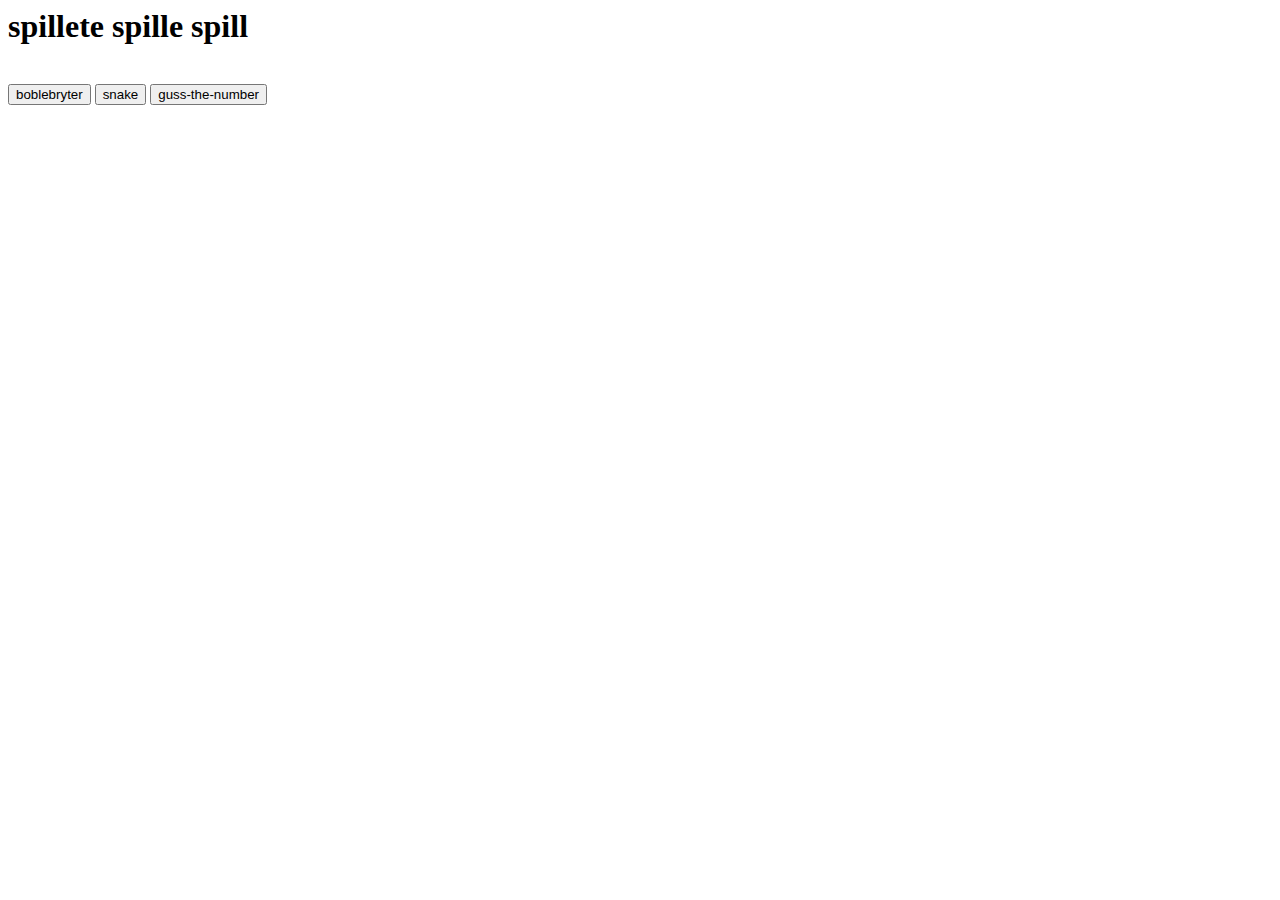
==== index.html @ 60d42da6 "hei" ====
<html>
    <head>
        <title>spillete spille spill</title>
        <link rel="stylesheet" href="./styles.css"/>
    </head>
    <body>
        <h1>spillete spille spill</h1>
    </br>
    <button onclick="location.href='boblebryter/'">boblebryter</button>
    <button onclick="location.href='snake/'">snake</button>
    <button onclick="location.href='guss-the-number/'">guss-the-number</button>
    </body>
 </html>
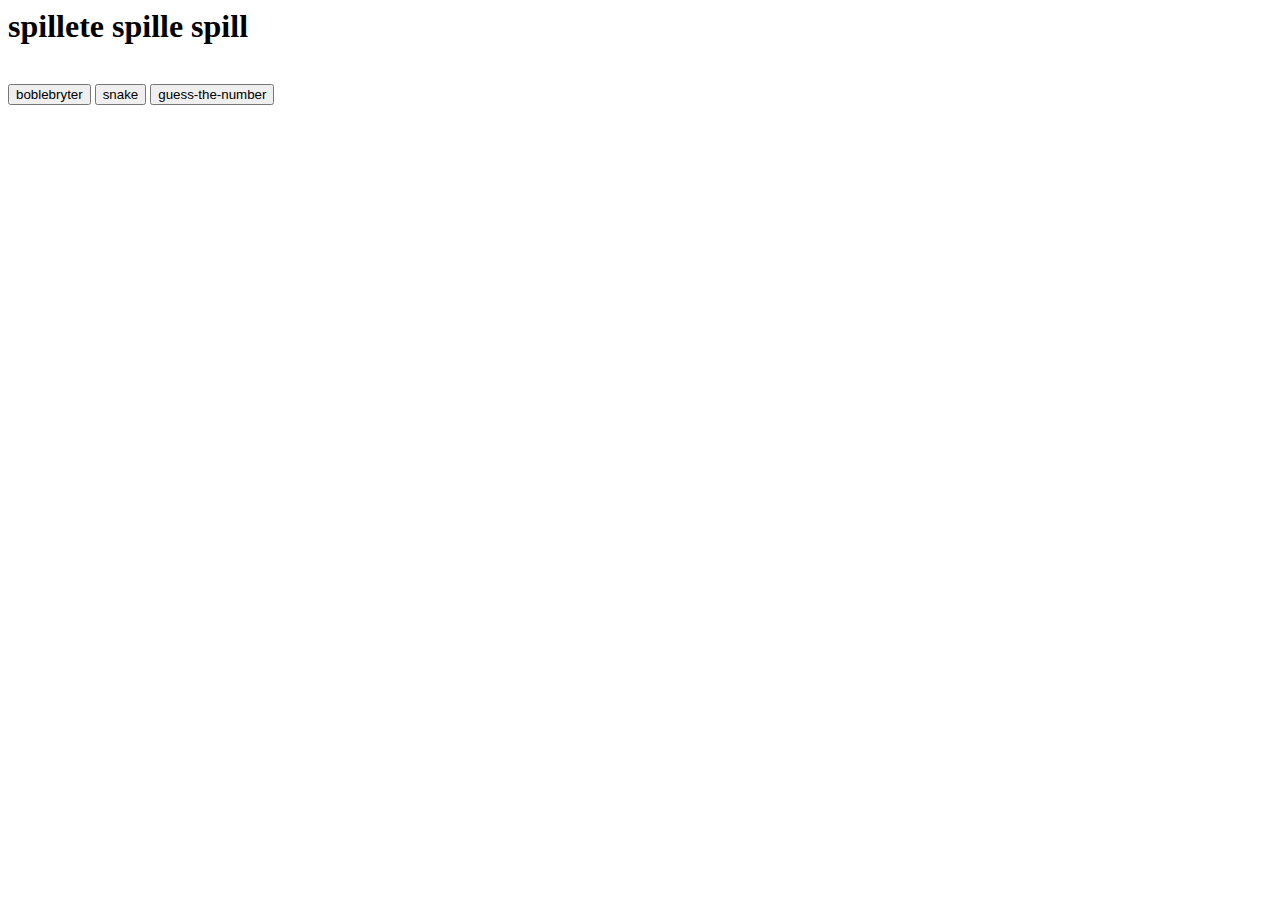
==== commit 8a153f37: "e" ====
--- a/index.html
+++ b/index.html
@@ -8,6 +8,6 @@
     </br>
     <button onclick="location.href='boblebryter/'">boblebryter</button>
     <button onclick="location.href='snake/'">snake</button>
-    <button onclick="location.href='guss-the-number/'">guss-the-number</button>
+    <button onclick="location.href='guess-the-number/'">guess-the-number</button>
     </body>
  </html>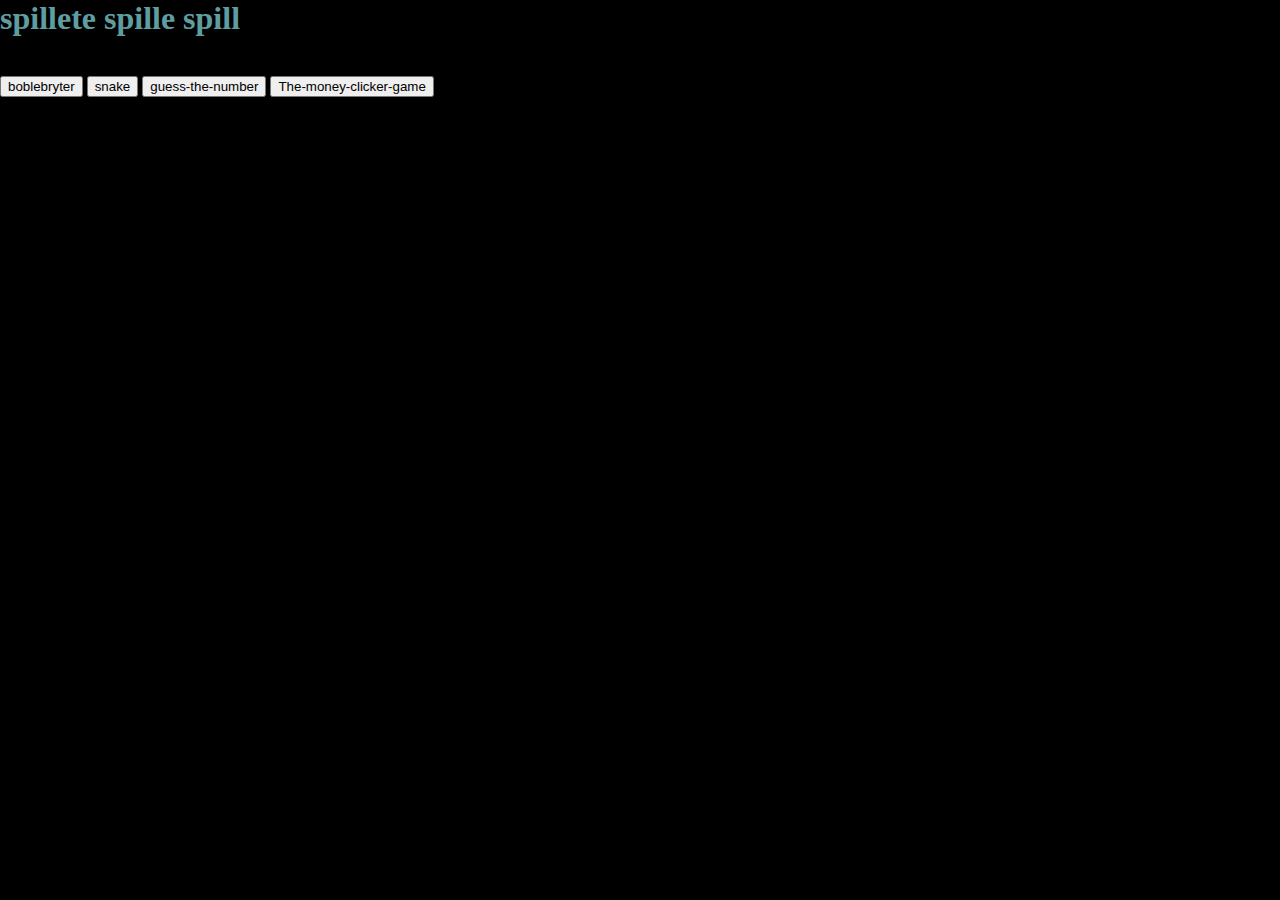
==== commit a2eda88c: "stylet spillete spille spill" ====
--- a/index.html
+++ b/index.html
@@ -1,6 +1,12 @@
 <html>
     <head>
         <title>spillete spille spill</title>
+        <style>
+            body {
+                
+                background-color: black;
+            }
+        </style>
         <link rel="stylesheet" href="./styles.css"/>
     </head>
     <body>
@@ -9,5 +15,6 @@
     <button onclick="location.href='boblebryter/'">boblebryter</button>
     <button onclick="location.href='snake/'">snake</button>
     <button onclick="location.href='guess-the-number/'">guess-the-number</button>
+    <button onclick="location.href='The-money-clicker-game/'">The-money-clicker-game</button>
     </body>
  </html>--- a/styles.css
+++ b/styles.css
@@ -0,0 +1,17 @@
+body {
+    margin: 0;
+    color: cadetblue;
+    font-family: fantasy;
+}
+.meny {
+    padding: 1rem;
+    background-color: honeydew;
+
+}
+.meny a{
+    margin-right: 2rem;
+    color: maroon;
+}
+.meny a:hover {
+    color: green;
+}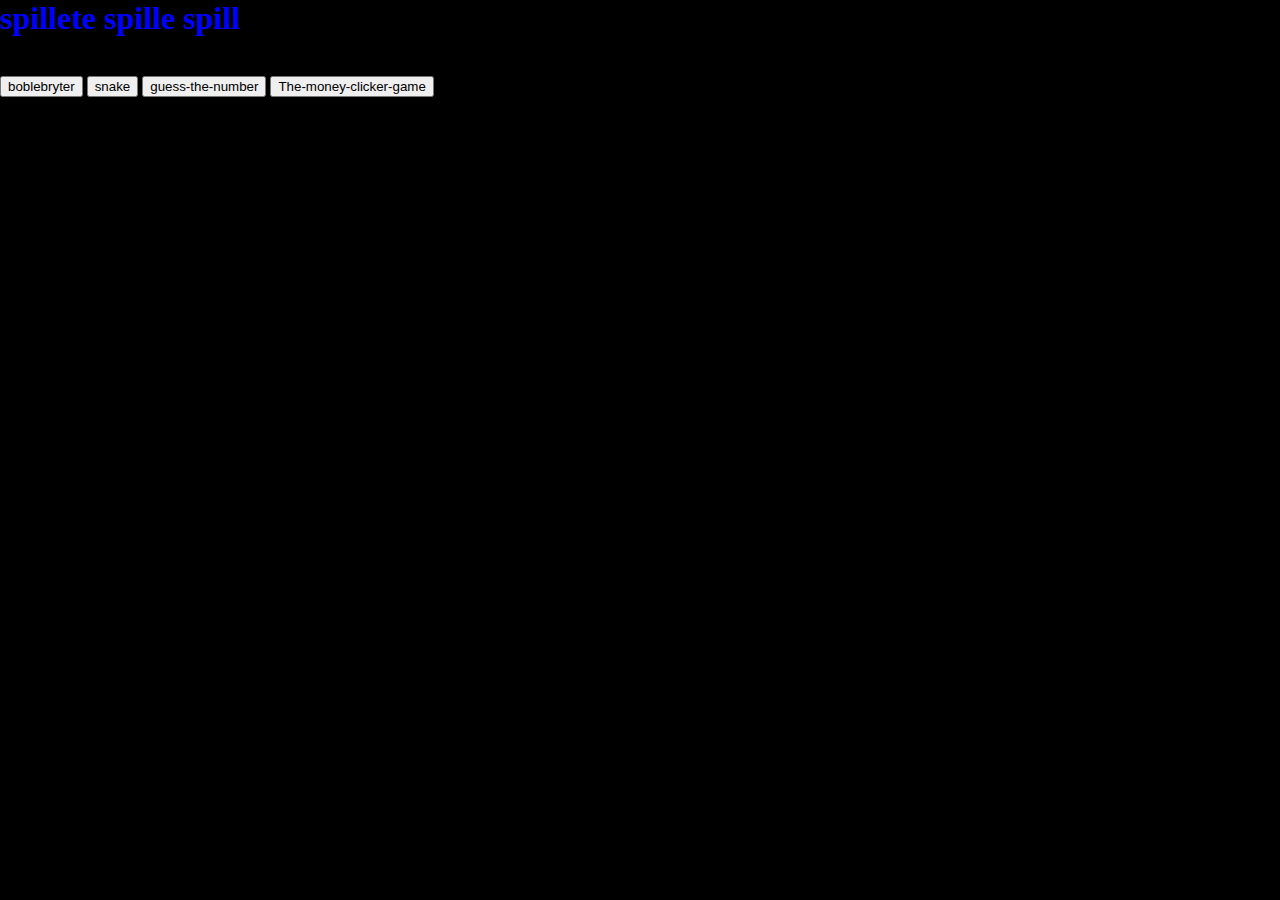
==== commit 0331e283: "gjorde teksten synelig" ====
--- a/index.html
+++ b/index.html
@@ -10,7 +10,7 @@
         <link rel="stylesheet" href="./styles.css"/>
     </head>
     <body>
-        <h1>spillete spille spill</h1>
+        <h1 style="color:blue;">spillete spille spill</h1>
     </br>
     <button onclick="location.href='boblebryter/'">boblebryter</button>
     <button onclick="location.href='snake/'">snake</button>
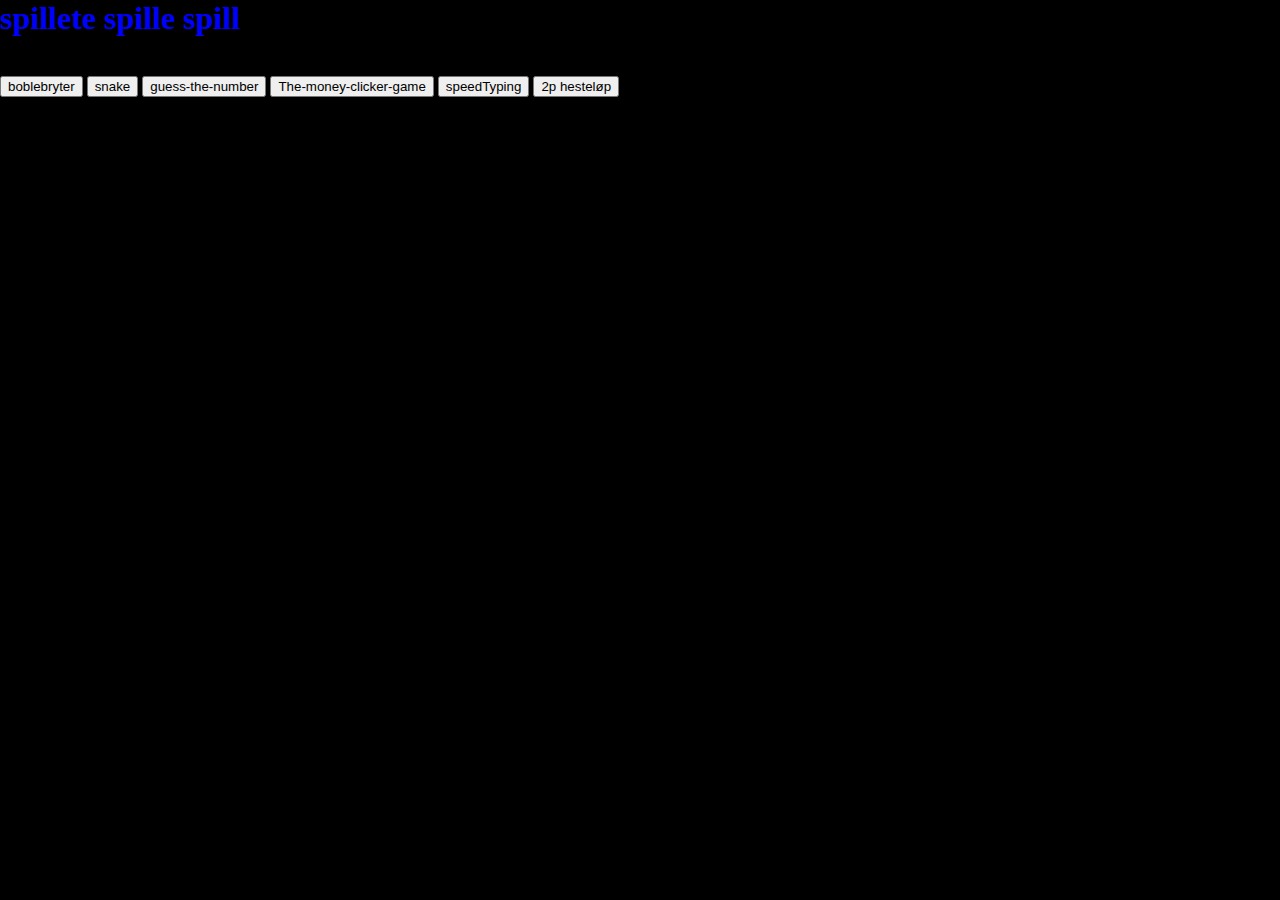
==== commit e88bee93: "linket til spillete spille spill" ====
--- a/index.html
+++ b/index.html
@@ -16,5 +16,7 @@
     <button onclick="location.href='snake/'">snake</button>
     <button onclick="location.href='guess-the-number/'">guess-the-number</button>
     <button onclick="location.href='The-money-clicker-game/'">The-money-clicker-game</button>
+    <button onclick="location.href='speedTyping/'">speedTyping</button>
+    <button onclick="location.href='hesteløp/'">2p hestel&oslash;p</button>
     </body>
  </html>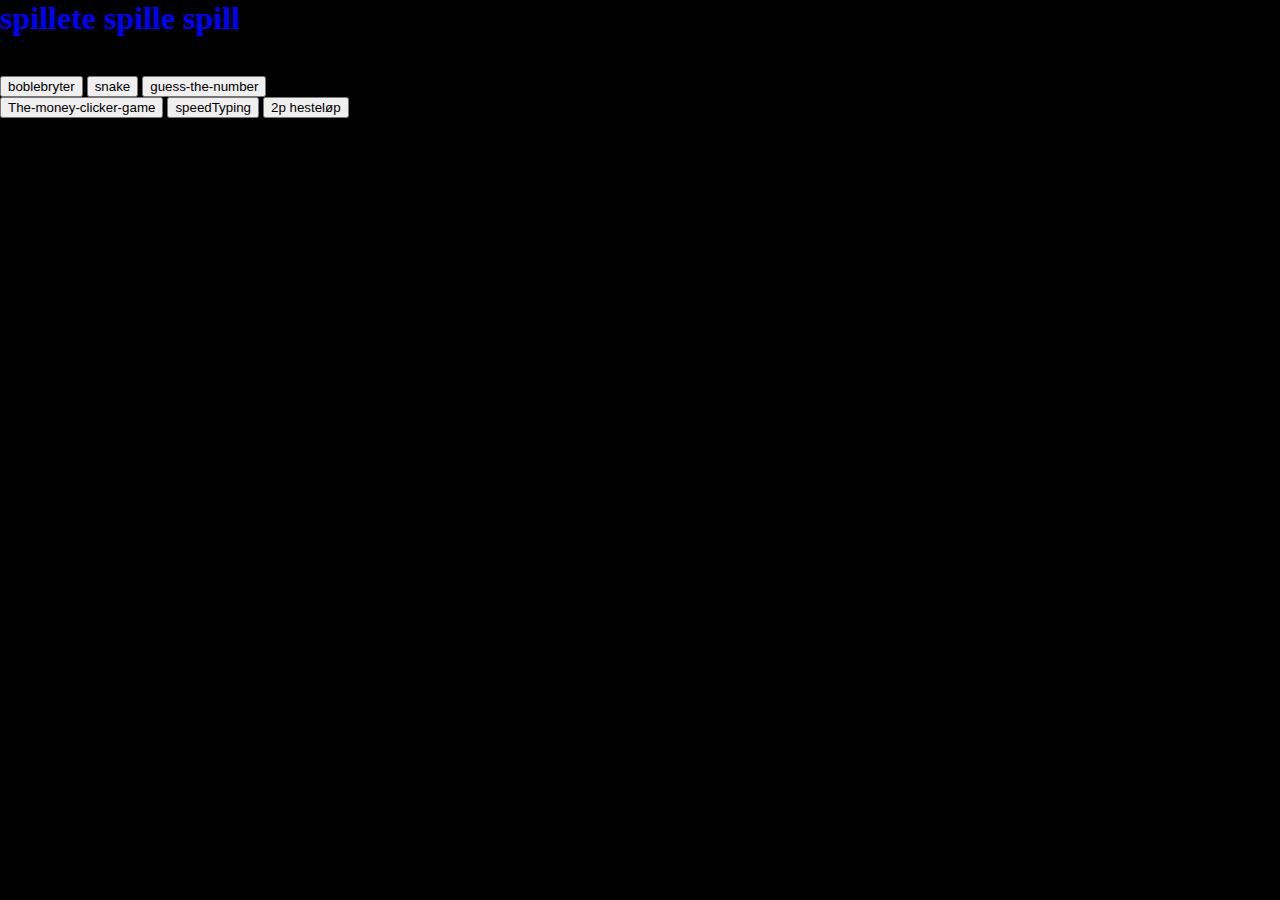
==== commit e4ab45f6: "no message" ====
--- a/index.html
+++ b/index.html
@@ -15,6 +15,7 @@
     <button onclick="location.href='boblebryter/'">boblebryter</button>
     <button onclick="location.href='snake/'">snake</button>
     <button onclick="location.href='guess-the-number/'">guess-the-number</button>
+    </br>
     <button onclick="location.href='The-money-clicker-game/'">The-money-clicker-game</button>
     <button onclick="location.href='speedTyping/'">speedTyping</button>
     <button onclick="location.href='hesteløp/'">2p hestel&oslash;p</button>
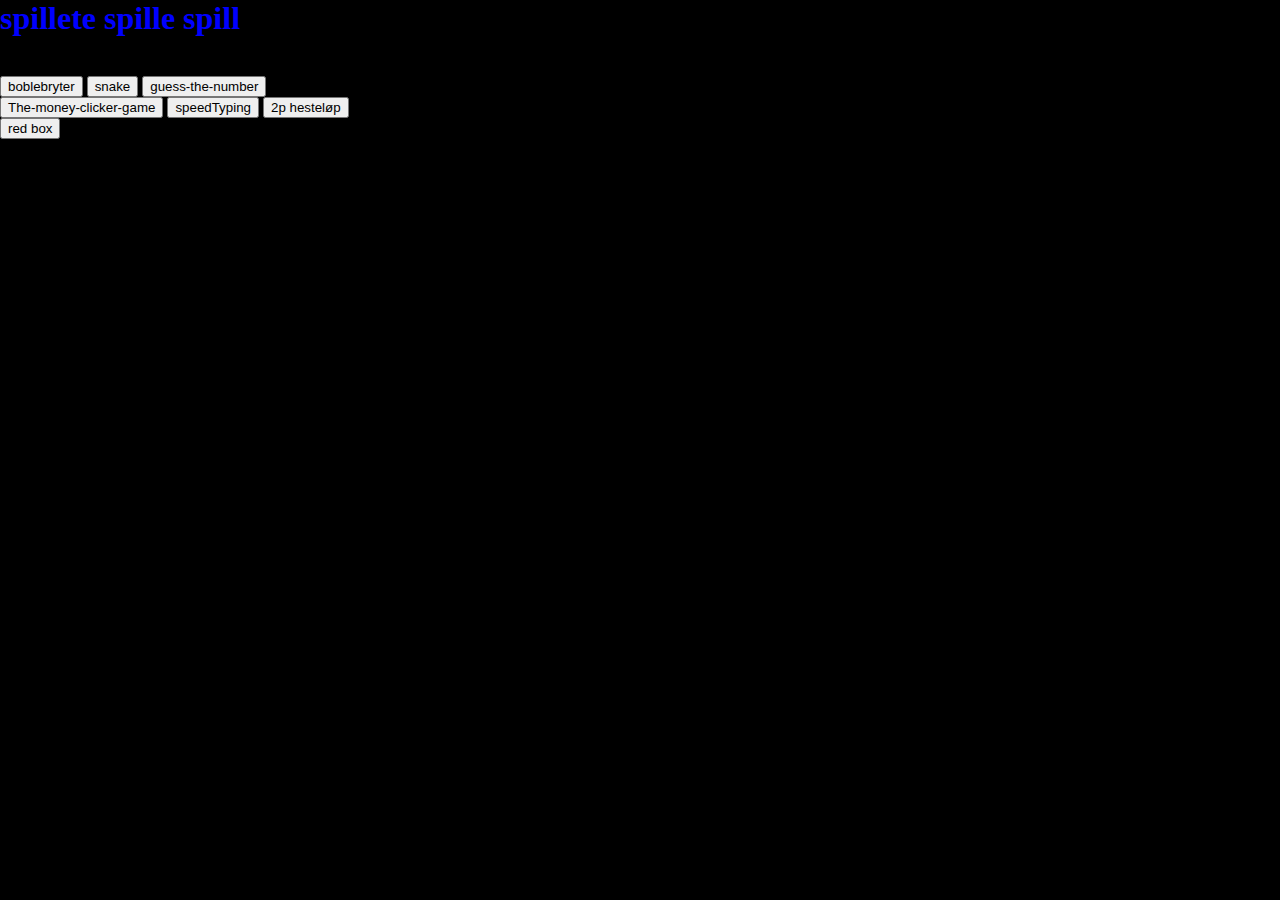
==== commit 0e8018e9: "lagde et platform spill kalt red box" ====
--- a/index.html
+++ b/index.html
@@ -19,5 +19,7 @@
     <button onclick="location.href='The-money-clicker-game/'">The-money-clicker-game</button>
     <button onclick="location.href='speedTyping/'">speedTyping</button>
     <button onclick="location.href='hesteløp/'">2p hestel&oslash;p</button>
+    </br>
+    <button onclick="location.href='platform/'">red box</button>
     </body>
  </html>